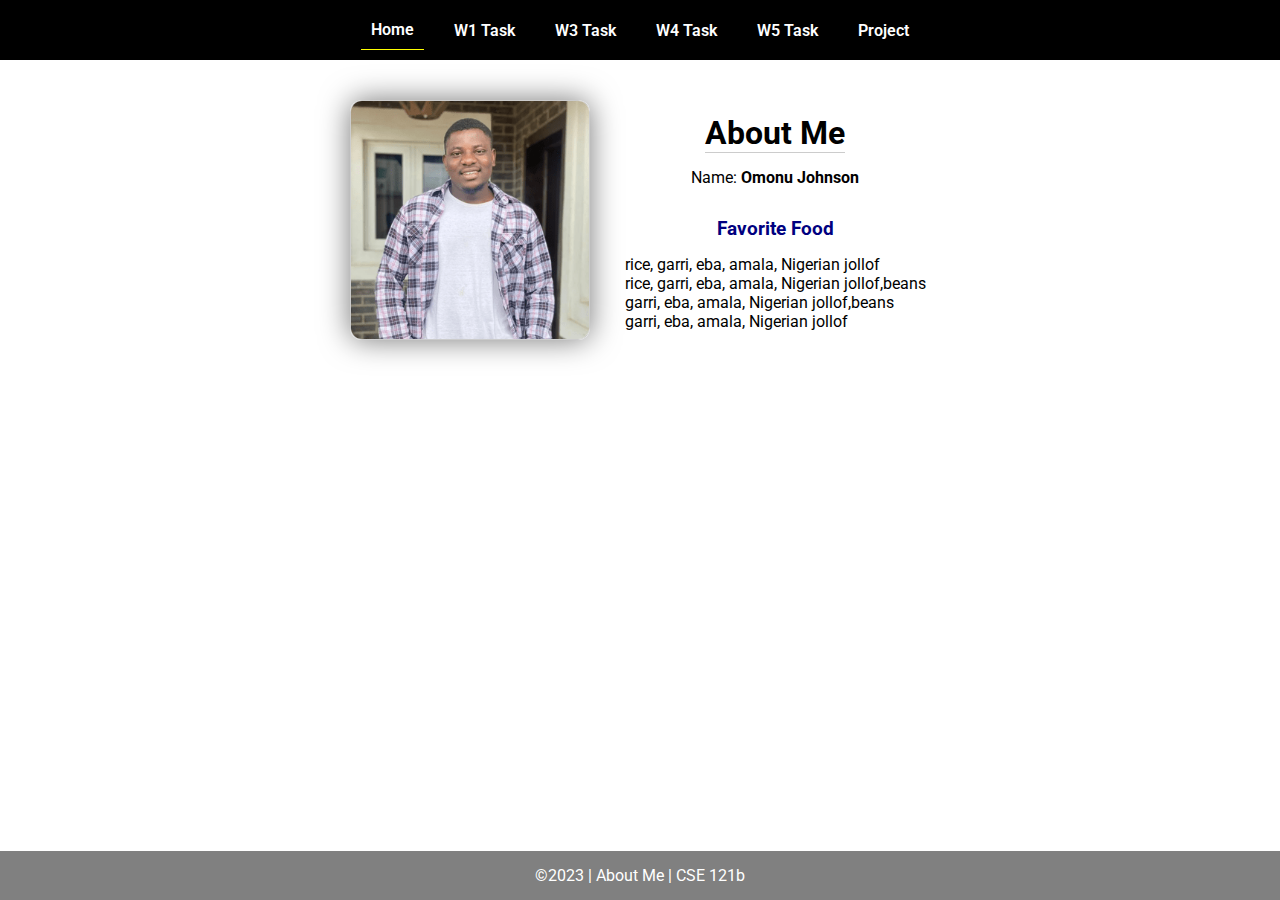
==== index.html @ 173b8319 "commit" ====
<!DOCTYPE html>
<html lang="en">

<head>
  <meta charset="UTF-8">
  <meta name="viewport" content="width=device-width, initial-scale=1.0">
  <title>OMONU JOHNSON | CSE 121b | BYU IDAHO</title>
  <link rel="preconnect" href="https://fonts.googleapis.com">
  <link rel="preconnect" href="https://fonts.gstatic.com" crossorigin>
  <link href="https://fonts.googleapis.com/css2?family=Roboto:wght@400;600&display=swap"
    rel="stylesheet">
  <link rel="stylesheet" href="styles/main.css">
</head>

<body>
  <nav>
    <ul id="menu">
      <li><a id="toggleMenu">&equiv;</a></li>
      <li><a href="index.html" class="active">Home</a></li>
      <li><a href="w01-task.html">W1 Task</a></li>
      <li><a href="w03-task.html">W3 Task</a></li>
      <li><a href="w04-task.html">W4 Task</a></li>
      <li><a href="w05-task.html">W5 Task</a></li>
      <li><a href="project.html">Project</a></li>
    </ul>
  </nav>
  <div class="container">

  </div>
  <main id="home">
    <picture>
      <img src="images/johnson1.png" alt="omonu johnson Image">
    </picture>
    <section>
      <h1>About Me</h1>
      <div class="info">Name: <span id="name"></span></div>
      <h2>Favorite Food</h2>
      <div class="block" id="food"></div>
    </section>
  </main>
  <footer>
    &copy;<span id="year"></span> | About Me | CSE 121b
  </footer>
  <script src="scripts/main.js"></script>
  <script src="scripts/w02-task.js"></script>
</body>

</html>
---- styles/main.css ----
/* Universal Selector */
* {
    margin: 0;
    padding: 0;
    box-sizing: border-box;
}

/* HTML Selectors */
body {
    font-family: 'Roboto', Helvetica, sans-serif;
    
}

nav {
    background-color: black;
    width: 100%;
    position: fixed;
    top: 0;
}

nav ul {
    display: flex;
    flex-direction: column;
    align-items: center;
    max-width: fit-content;
    margin: 0 auto;
}

nav ul li {
    flex: 1 1 auto;
}

nav ul li:first-child {
    display: block;
    font-size: 2rem;
}

nav ul li:first-child a {
    padding: 1px 10px;
}

nav ul li {
    display: none;
    list-style: none;
    margin: 10px;
}

nav ul li a {
    display: block;
    padding: 10px;
    text-decoration: none;
    font-weight: 600;
    color: white;
    text-align: center;
}

nav ul li a:hover {
    background-color: #efefef;
    color: black;
}

h1, h2 {
    text-align: center;
    margin-bottom: 15px;

}

h1 {
border-bottom: 1px solid #ccc;
}

h2 {
    font-size: 1.2rem;
    color: navy;
    text-align: center;
    margin-top: 30px;
}

main {
    margin-top: 125px;
    display: grid;
    grid-template-columns: 1fr;
    grid-gap: 20px;
    align-items: center;
    justify-content: center;
}

picture {
    margin: 0 auto;
}

picture img {
    width: 240px;
    height: auto;
    border-radius: 5%;
    border: 1px solid #ccc;
    box-shadow: 0 0 30px #777;
}

section {
    display: flex;
    flex-direction: column;
    align-items: center;
    margin: 10px
}

label {
    margin: 15px 0;
}

footer {
    background-color: gray;
    color: white;
    padding: 15px;
    text-align: center;
    width: 100%;
    position: fixed;
    bottom: 0;
}

/* Class Selectors */
.active {
    border-bottom: 1px solid yellow;
}

.open li {
    display: block;
}

.block {
    display: block;
}

/* ID Selectors */

/* Media Queries */
@media only screen and (min-width: 32.5em) {
    nav ul {
        flex-direction: row;
    }

    nav ul li:first-child {
        display: none;
    }

    nav ul li {
        display: block;
    }

    main {
        margin: 100px auto 20px;
        grid-template-columns: 250px 1fr;
        max-width: -moz-fit-content;
        max-width: fit-content;

    }

}
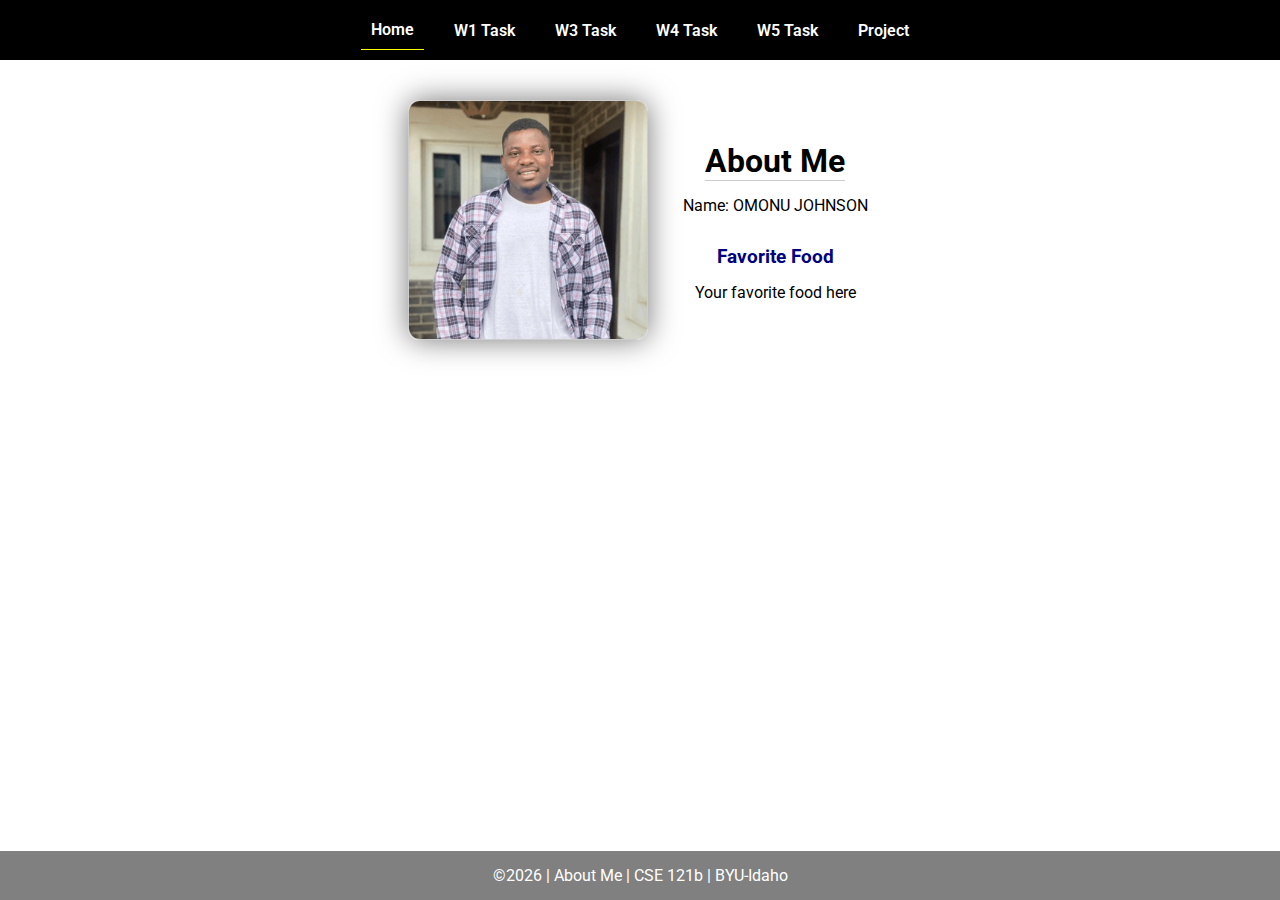
==== commit e67d8a95: "commit" ====
--- a/index.html
+++ b/index.html
@@ -1,17 +1,15 @@
 <!DOCTYPE html>
 <html lang="en">
-
 <head>
   <meta charset="UTF-8">
   <meta name="viewport" content="width=device-width, initial-scale=1.0">
-  <title>OMONU JOHNSON | CSE 121b | BYU IDAHO</title>
+  <title>OMONU JOHNSON | CSE 121b | BYU-Idaho</title>
   <link rel="preconnect" href="https://fonts.googleapis.com">
   <link rel="preconnect" href="https://fonts.gstatic.com" crossorigin>
-  <link href="https://fonts.googleapis.com/css2?family=Roboto:wght@400;600&display=swap"
-    rel="stylesheet">
+  <link href="https://fonts.googleapis.com/css2?family=Roboto:wght@400;600&display=swap" rel="stylesheet">
   <link rel="stylesheet" href="styles/main.css">
+  <link rel="icon" href="favicon.ico" type="image/x-icon">
 </head>
-
 <body>
   <nav>
     <ul id="menu">
@@ -25,24 +23,23 @@
     </ul>
   </nav>
   <div class="container">
-
+    <!-- Add your content here -->
   </div>
   <main id="home">
     <picture>
-      <img src="images/johnson1.png" alt="omonu johnson Image">
+      <img src="images/johnson1.png" alt="Omonu Johnson Image">
     </picture>
     <section>
       <h1>About Me</h1>
-      <div class="info">Name: <span id="name"></span></div>
+      <div class="info">Name: OMONU JOHNSON</div>
       <h2>Favorite Food</h2>
-      <div class="block" id="food"></div>
+      <div class="block">Your favorite food here</div>
     </section>
   </main>
   <footer>
-    &copy;<span id="year"></span> | About Me | CSE 121b
+    &copy;<span id="year"></span> | About Me | CSE 121b | BYU-Idaho
   </footer>
   <script src="scripts/main.js"></script>
   <script src="scripts/w02-task.js"></script>
 </body>
-
-</html>+</html>
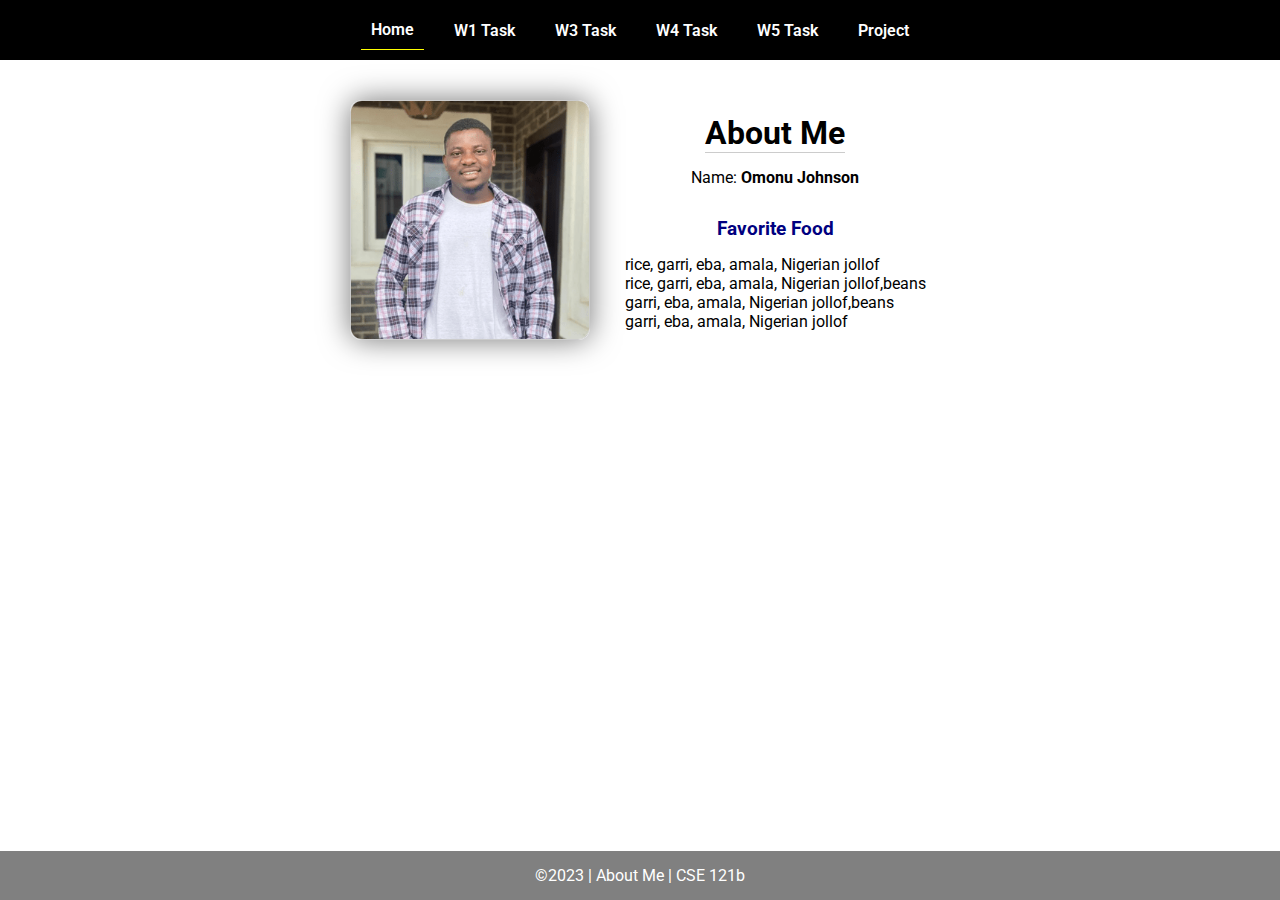
==== commit d48e4307: "commit" ====
--- a/index.html
+++ b/index.html
@@ -1,15 +1,17 @@
 <!DOCTYPE html>
 <html lang="en">
+
 <head>
   <meta charset="UTF-8">
   <meta name="viewport" content="width=device-width, initial-scale=1.0">
   <title>OMONU JOHNSON | CSE 121b | BYU-Idaho</title>
   <link rel="preconnect" href="https://fonts.googleapis.com">
   <link rel="preconnect" href="https://fonts.gstatic.com" crossorigin>
-  <link href="https://fonts.googleapis.com/css2?family=Roboto:wght@400;600&display=swap" rel="stylesheet">
+  <link href="https://fonts.googleapis.com/css2?family=Roboto:wght@400;600&display=swap"
+    rel="stylesheet">
   <link rel="stylesheet" href="styles/main.css">
-  <link rel="icon" href="favicon.ico" type="image/x-icon">
 </head>
+
 <body>
   <nav>
     <ul id="menu">
@@ -23,23 +25,23 @@
     </ul>
   </nav>
   <div class="container">
-    <!-- Add your content here -->
+
   </div>
   <main id="home">
     <picture>
-      <img src="images/johnson1.png" alt="Omonu Johnson Image">
+      <img src="images/johnson1.png" alt="omonu johnson Image">
     </picture>
     <section>
       <h1>About Me</h1>
-      <div class="info">Name: OMONU JOHNSON</div>
+      <div class="info">Name: <span id="name"></span></div>
       <h2>Favorite Food</h2>
-      <div class="block">Your favorite food here</div>
+      <div class="block" id="food"></div>
     </section>
   </main>
   <footer>
-    &copy;<span id="year"></span> | About Me | CSE 121b | BYU-Idaho
+    &copy;<span id="year"></span> | About Me | CSE 121b
   </footer>
   <script src="scripts/main.js"></script>
   <script src="scripts/w02-task.js"></script>
 </body>
-</html>
+</html>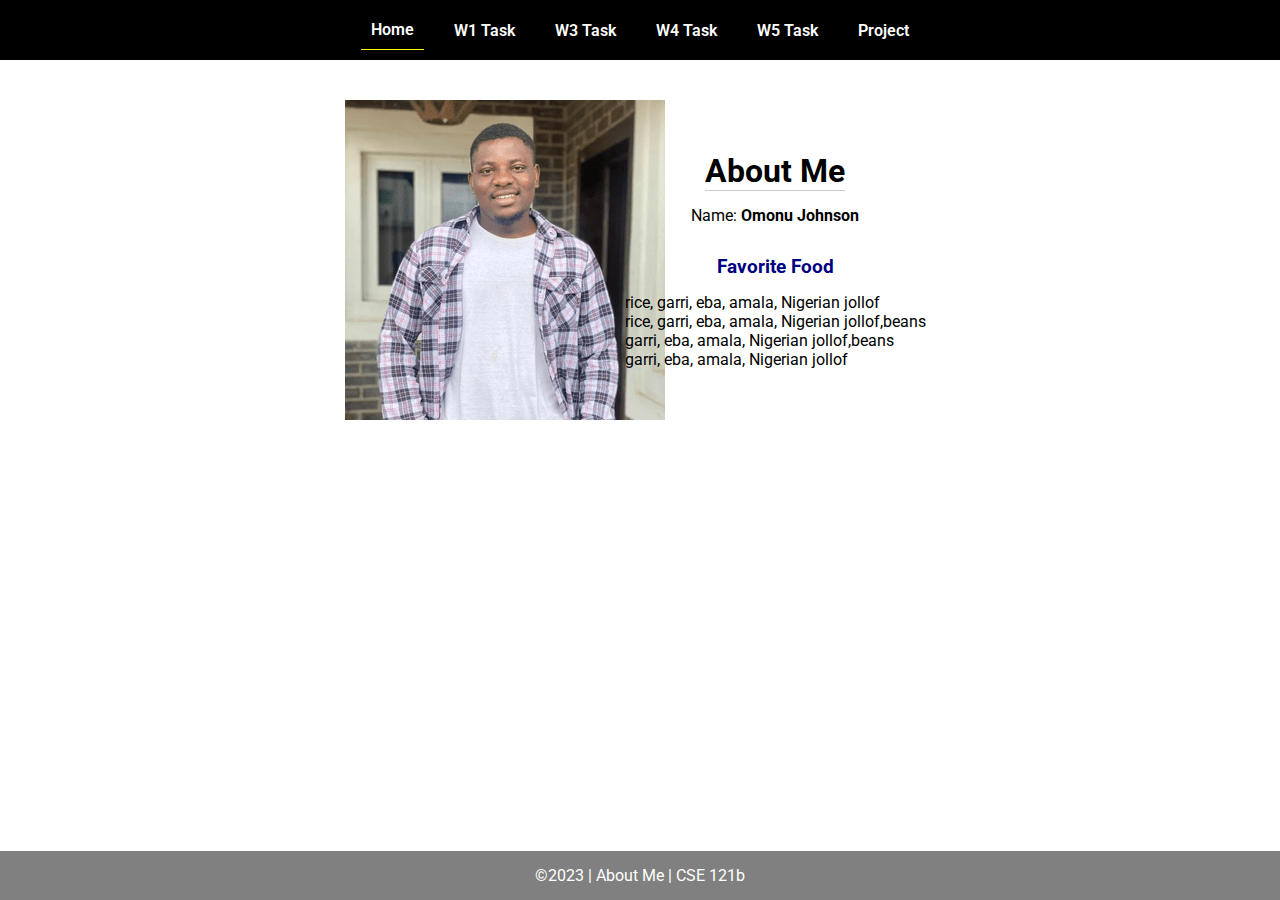
==== commit 3e80580f: "commit" ====
--- a/index.html
+++ b/index.html
@@ -28,9 +28,7 @@
 
   </div>
   <main id="home">
-    <picture>
       <img src="images/johnson1.png" alt="omonu johnson Image">
-    </picture>
     <section>
       <h1>About Me</h1>
       <div class="info">Name: <span id="name"></span></div>
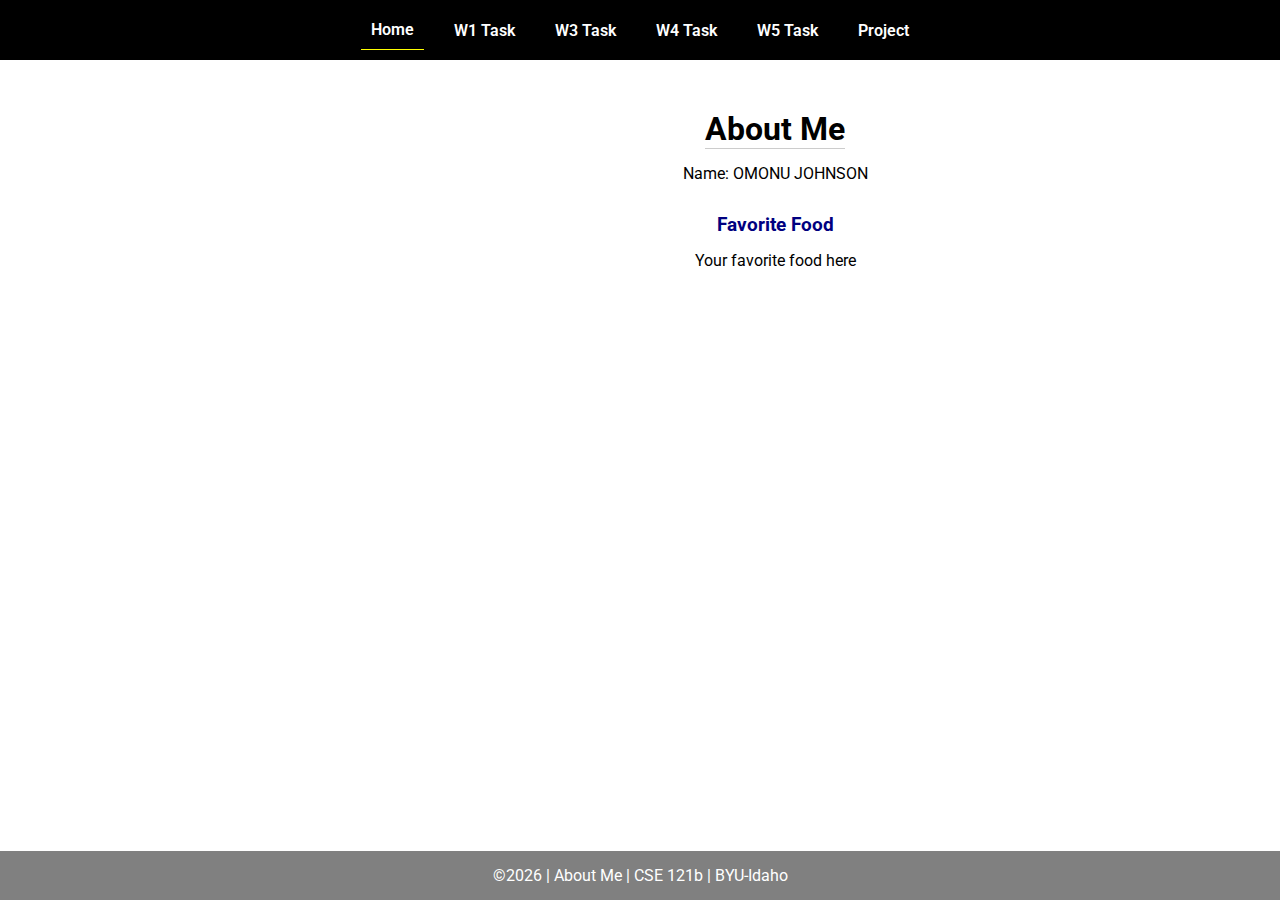
==== commit 2ad35081: "commit" ====
--- a/index.html
+++ b/index.html
@@ -7,39 +7,44 @@
   <title>OMONU JOHNSON | CSE 121b | BYU-Idaho</title>
   <link rel="preconnect" href="https://fonts.googleapis.com">
   <link rel="preconnect" href="https://fonts.gstatic.com" crossorigin>
-  <link href="https://fonts.googleapis.com/css2?family=Roboto:wght@400;600&display=swap"
-    rel="stylesheet">
+  <link href="https://fonts.googleapis.com/css2?family=Roboto:wght@400;600&display=swap" rel="stylesheet">
   <link rel="stylesheet" href="styles/main.css">
 </head>
 
 <body>
-  <nav>
-    <ul id="menu">
-      <li><a id="toggleMenu">&equiv;</a></li>
-      <li><a href="index.html" class="active">Home</a></li>
-      <li><a href="w01-task.html">W1 Task</a></li>
-      <li><a href="w03-task.html">W3 Task</a></li>
-      <li><a href="w04-task.html">W4 Task</a></li>
-      <li><a href="w05-task.html">W5 Task</a></li>
-      <li><a href="project.html">Project</a></li>
-    </ul>
-  </nav>
-  <div class="container">
+  <header>
+    <nav>
+      <ul id="menu">
+        <li><a id="toggleMenu">&equiv;</a></li>
+        <li><a href="index.html" class="active">Home</a></li>
+        <li><a href="w01-task.html">W1 Task</a></li>
+        <li><a href="w03-task.html">W3 Task</a></li>
+        <li><a href="w04-task.html">W4 Task</a></li>
+        <li><a href="w05-task.html">W5 Task</a></li>
+        <li><a href="project.html">Project</a></li>
+      </ul>
+    </nav>
+  </header>
 
-  </div>
-  <main id="home">
-      <img src="images/johnson1.png" alt="omonu johnson Image">
+  <main>
+    <div class="container">
+      <!-- Your content goes here -->
+    </div>
+
     <section>
       <h1>About Me</h1>
-      <div class="info">Name: <span id="name"></span></div>
+      <div class="info">Name: OMONU JOHNSON</div>
       <h2>Favorite Food</h2>
-      <div class="block" id="food"></div>
+      <div class="block" id="food">Your favorite food here</div>
     </section>
   </main>
+
   <footer>
-    &copy;<span id="year"></span> | About Me | CSE 121b
+    &copy;<span id="year"></span> | About Me | CSE 121b | BYU-Idaho
   </footer>
+
   <script src="scripts/main.js"></script>
   <script src="scripts/w02-task.js"></script>
 </body>
-</html>+
+</html>
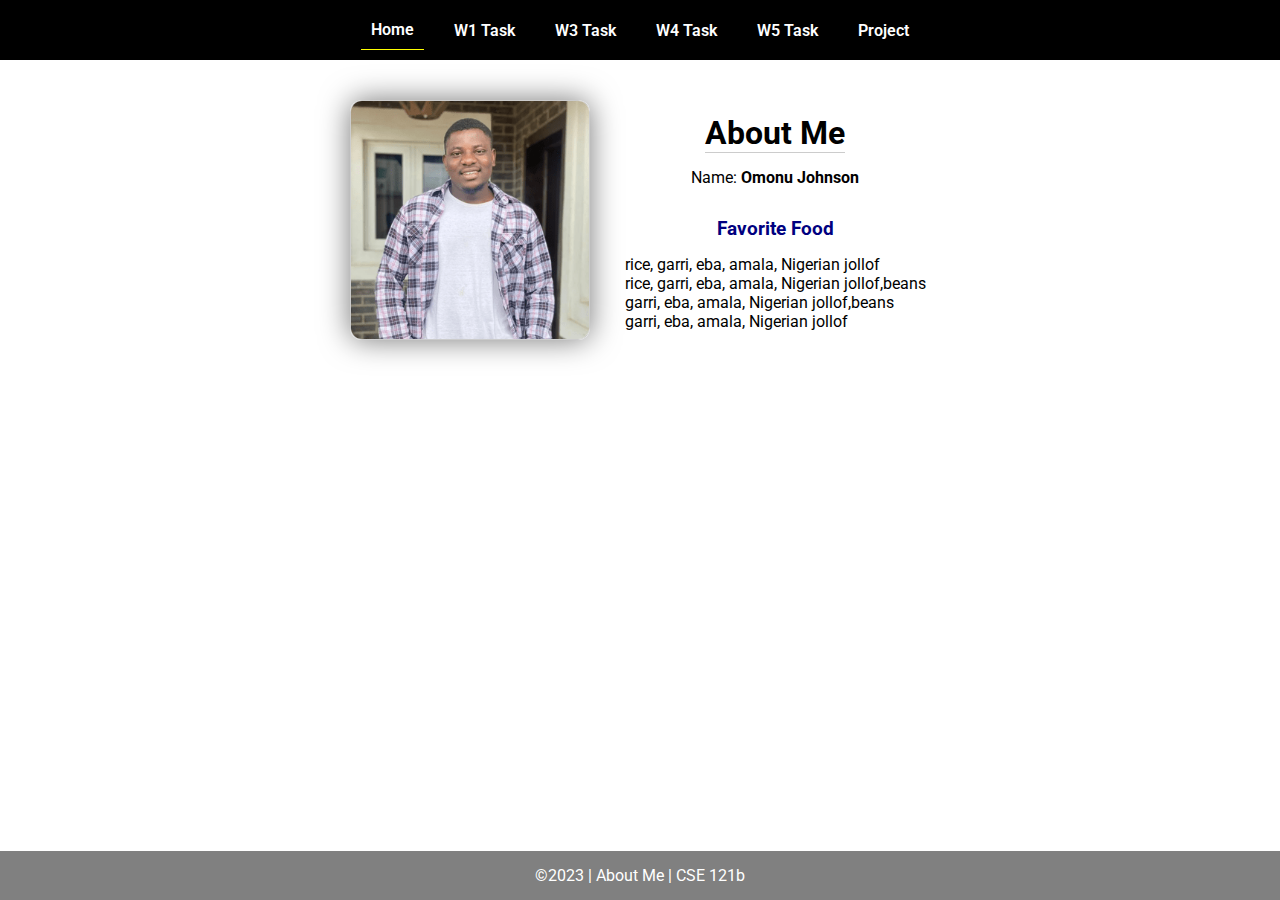
==== commit fbd6795f: "commit" ====
--- a/index.html
+++ b/index.html
@@ -4,43 +4,45 @@
 <head>
   <meta charset="UTF-8">
   <meta name="viewport" content="width=device-width, initial-scale=1.0">
-  <title>OMONU JOHNSON | CSE 121b | BYU-Idaho</title>
+  <title>About Me | CSE 121b | W02: Programming Tasks</title>
   <link rel="preconnect" href="https://fonts.googleapis.com">
   <link rel="preconnect" href="https://fonts.gstatic.com" crossorigin>
-  <link href="https://fonts.googleapis.com/css2?family=Roboto:wght@400;600&display=swap" rel="stylesheet">
+  <link href="https://fonts.googleapis.com/css2?family=Roboto:wght@400;600&display=swap"
+    rel="stylesheet">
   <link rel="stylesheet" href="styles/main.css">
 </head>
 
 <body>
   <header>
-    <nav>
-      <ul id="menu">
-        <li><a id="toggleMenu">&equiv;</a></li>
-        <li><a href="index.html" class="active">Home</a></li>
-        <li><a href="w01-task.html">W1 Task</a></li>
-        <li><a href="w03-task.html">W3 Task</a></li>
-        <li><a href="w04-task.html">W4 Task</a></li>
-        <li><a href="w05-task.html">W5 Task</a></li>
-        <li><a href="project.html">Project</a></li>
-      </ul>
-    </nav>
+
+  <nav>
+    <ul id="menu">
+      <li><a id="toggleMenu">&equiv;</a></li>
+      <li><a href="index.html" class="active">Home</a></li>
+      <li><a href="w01-task.html">W1 Task</a></li>
+      <li><a href="w03-task.html">W3 Task</a></li>
+      <li><a href="w04-task.html">W4 Task</a></li>
+      <li><a href="w05-task.html">W5 Task</a></li>
+      <li><a href="project.html">Project</a></li>
+    </ul>
+  </nav>
+  
   </header>
-
-  <main>
-    <div class="container">
-      <!-- Your content goes here -->
-    </div>
-
+ 
+  <main id="home">
+    <picture>
+      <img src="images/johnson1.png" alt="omonu johnson Image">
+    </picture>
     <section>
       <h1>About Me</h1>
-      <div class="info">Name: OMONU JOHNSON</div>
+      <div class="info">Name: <span id="name"></span></div>
       <h2>Favorite Food</h2>
-      <div class="block" id="food">Your favorite food here</div>
+      <div class="block" id="food"></div>
     </section>
   </main>
 
   <footer>
-    &copy;<span id="year"></span> | About Me | CSE 121b | BYU-Idaho
+    &copy;<span id="year"></span> | About Me | CSE 121b
   </footer>
 
   <script src="scripts/main.js"></script>
